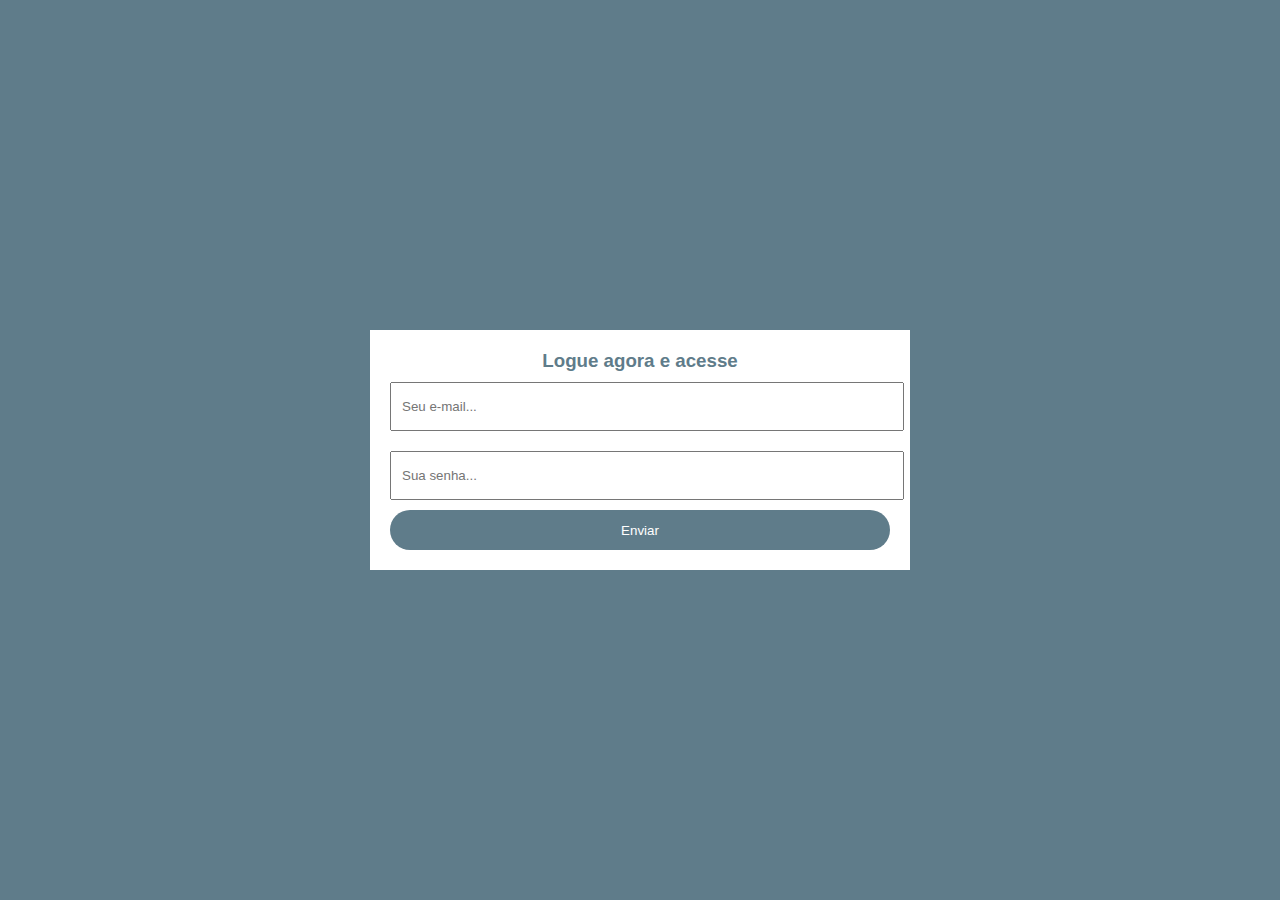
==== index.html @ 6fe40ed5 "commit inicial" ====
<!DOCTYPE html>
<html lang="pt-br">

<head>
    <meta charset="UTF-8">
    <title>Login</title>

    <link rel="stylesheet" href="style.css">
    <script src="script.js"></script>
</head>

<body>
    <form method="get" action="conteudo.html">
        <h3>Logue agora e acesse</h3>
        <input id="email" type="text" name="email" placeholder="Seu e-mail..." />
        <input id="password" type="password" name="password" placeholder="Sua senha..." />
        <input type="submit" name="acao" value="Enviar" />
    </form>
</body>

</html>
---- style.css ----
* {
    margin: 0;
    padding: 0;
    border-box;

}

.hey {
    background-color: #5F7C8A;
    text-align: center;

}

body {
    background-color: #5F7C8A;
}

form {
    background-color: white;
    max-width: 500px;
    width: 70%;
    padding: 20px;
    position: absolute;
    left: 50%;
    top: 50%;
    transform: translate(-50%, -50%);
}

form h3 {
    text-align: center;
    color: #5F7C8A;
    font-family: 'Lucida Sans', 'Lucida Sans Regular', 'Lucida Grande', 'Lucida Sans Unicode', Geneva, Verdana, sans-serif;

}

form input[type="text"],
form input[type="password"] {
    width: 100%;
    height: 45px;
    border: 1%; scroll-behavior: ;
    padding-left: 10px;
    margin: 10px 0;
}

form input[type="submit"] {
    width: 100%;
    height: 40px;
    cursor: pointer;
    background-color: #5F7C8A;
    color: white;
    border:0;
    border-radius: 20px;
}

form input[type="submit"]:hover {
    background-color: #4A5F6A;
}

form input[type="text"]:focus{
    outline: 0;
}

form input[type="password"]:focus{
    outline: 0;
}
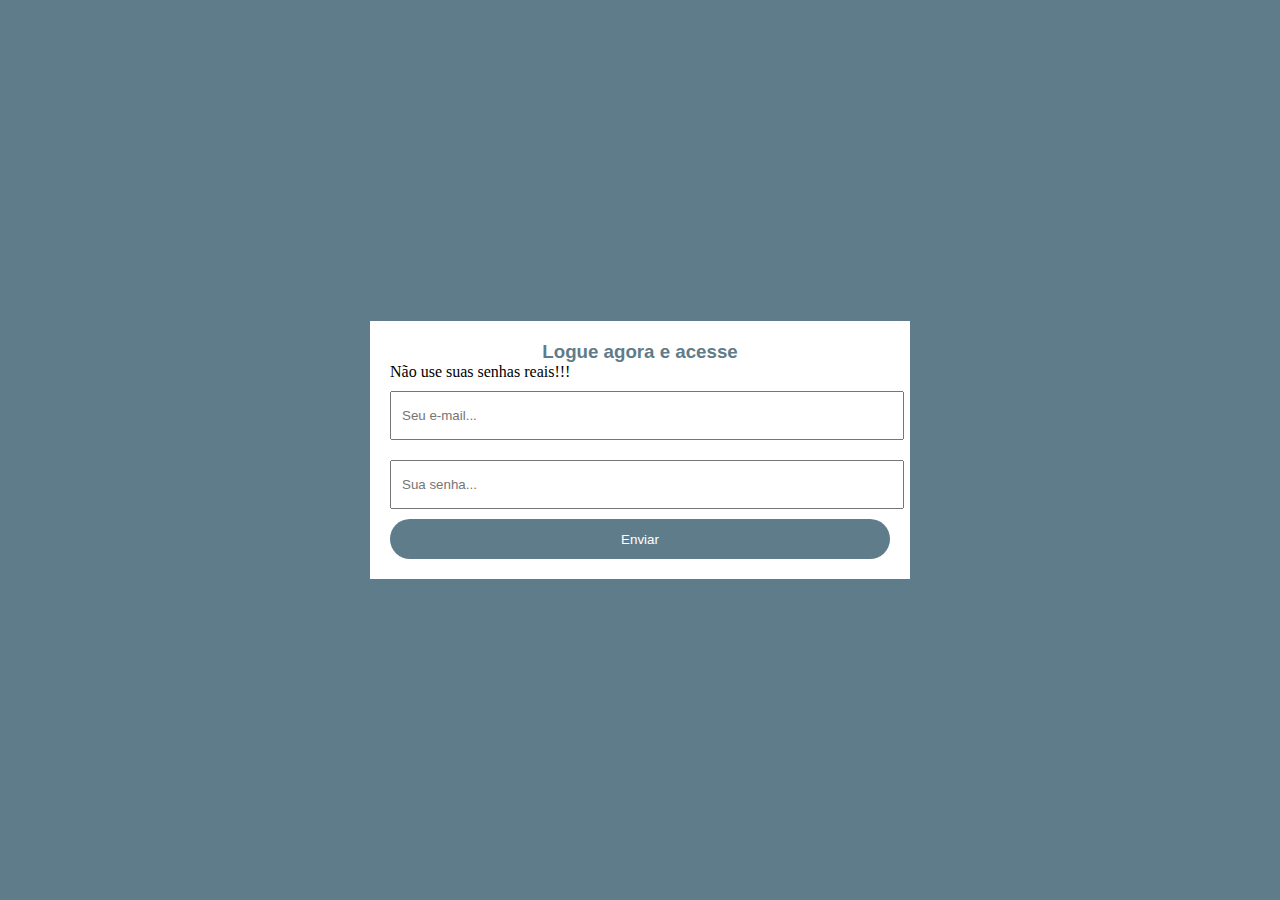
==== commit 82d03207: "Versio 0" ====
--- a/index.html
+++ b/index.html
@@ -12,6 +12,7 @@
 <body>
     <form method="get" action="conteudo.html">
         <h3>Logue agora e acesse</h3>
+        <p>Não use suas senhas reais!!!</p>
         <input id="email" type="text" name="email" placeholder="Seu e-mail..." />
         <input id="password" type="password" name="password" placeholder="Sua senha..." />
         <input type="submit" name="acao" value="Enviar" />
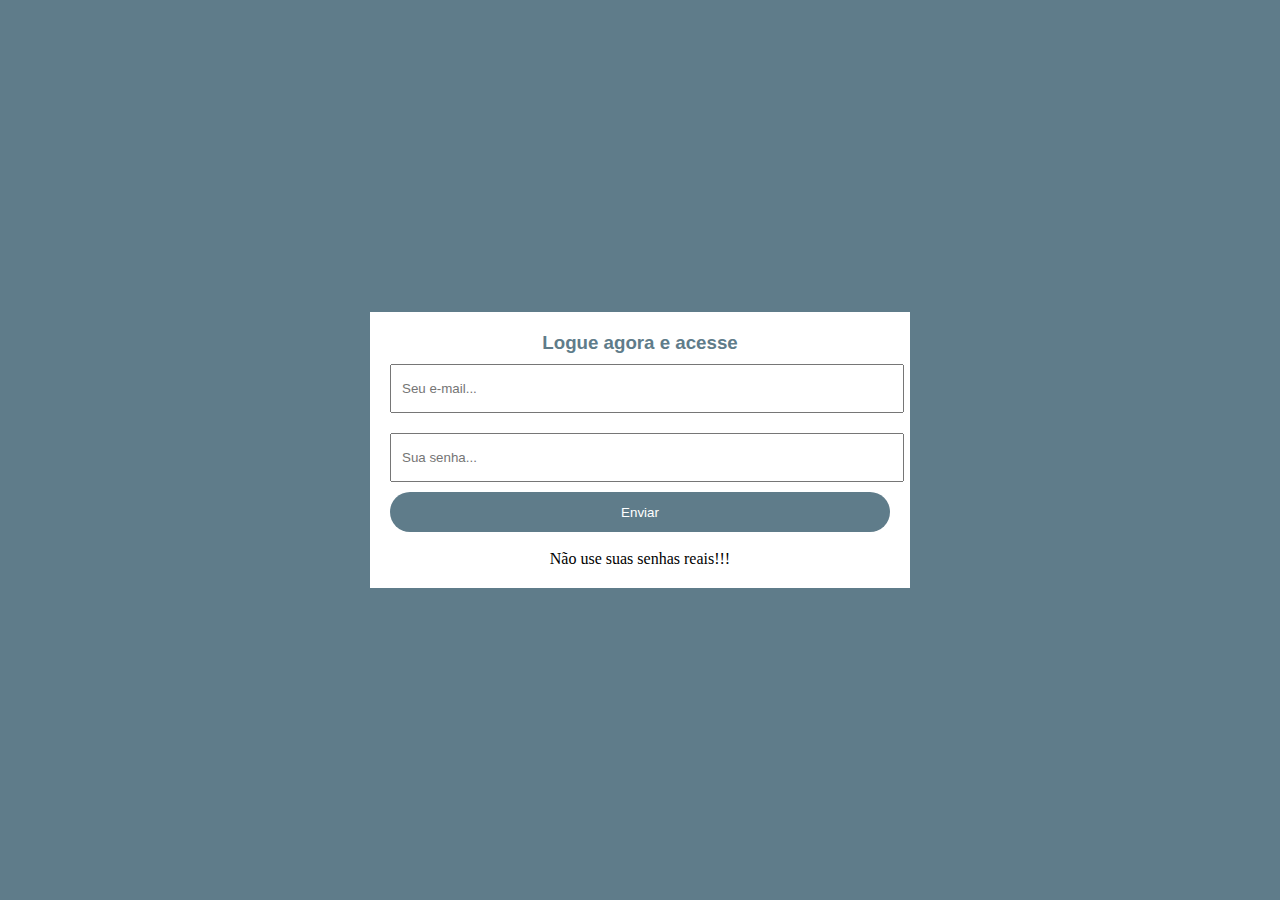
==== commit f4ad3bcc: "001" ====
--- a/index.html
+++ b/index.html
@@ -12,10 +12,12 @@
 <body>
     <form method="get" action="conteudo.html">
         <h3>Logue agora e acesse</h3>
-        <p>Não use suas senhas reais!!!</p>
         <input id="email" type="text" name="email" placeholder="Seu e-mail..." />
         <input id="password" type="password" name="password" placeholder="Sua senha..." />
         <input type="submit" name="acao" value="Enviar" />
+        <br>
+        <br>
+        <p>Não use suas senhas reais!!!</p>
     </form>
 </body>
 
--- a/style.css
+++ b/style.css
@@ -62,4 +62,8 @@
 
 form input[type="password"]:focus{
     outline: 0;
+}
+
+p {
+    text-align: center;
 }